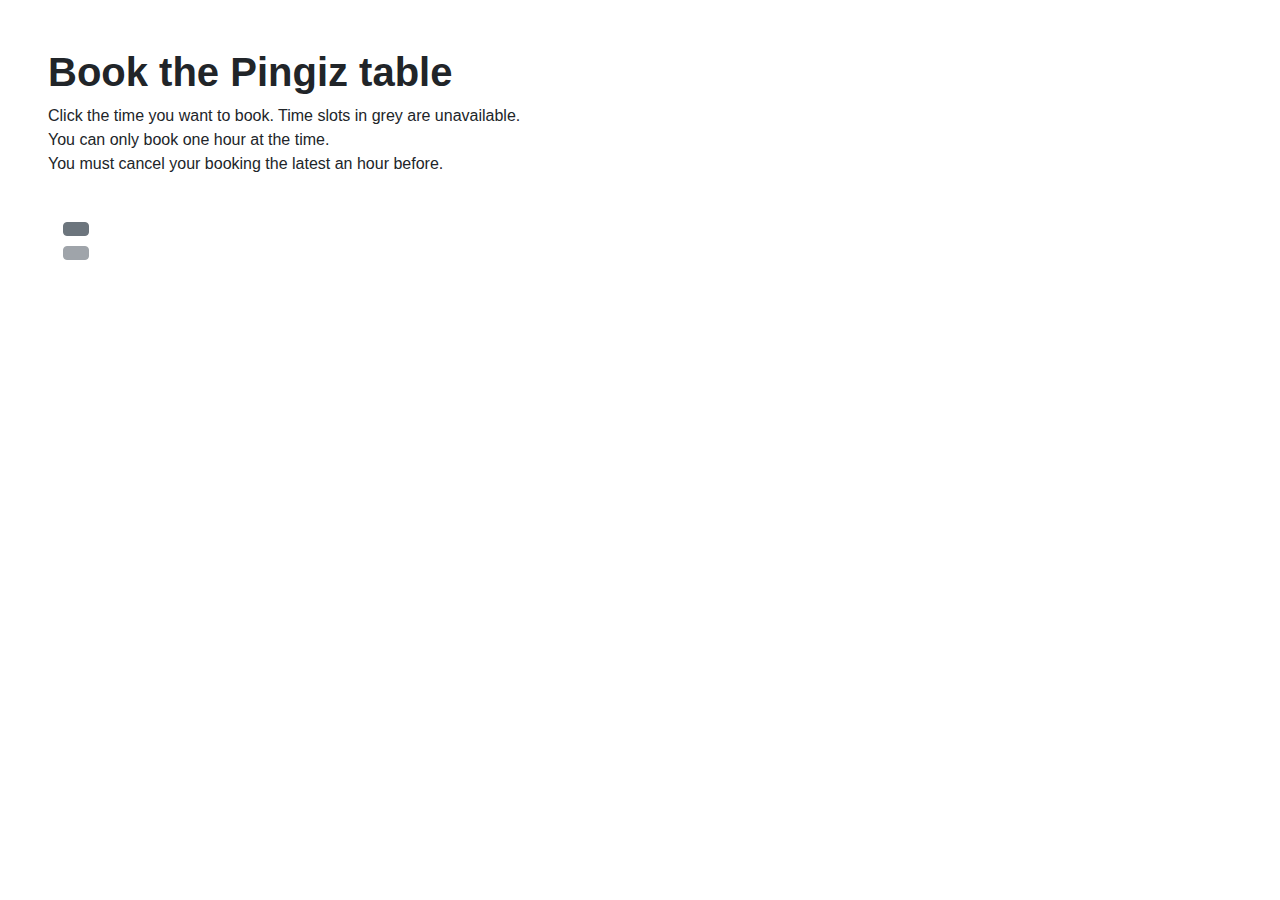
==== src/main/resources/templates/booking.html @ dead0690 "Merge branch 'master' of https://github.com/ckrille/TeamPingiz" ====
<!DOCTYPE html>
<html lang="en" xmlns:th="http://www.w3.org/1999/xhtml">
<head>
    <meta charset="UTF-8">
    <title>Booking</title>

    <meta name="viewport" content="width=device-width, initial-scale=1, shrink-to-fit=no">
    <link rel="shortcut icon" href="images/LogoInverted.ico" />

    <link href="https://fonts.googleapis.com/css?family=Poppins:300,400,500,600,700,800,900" rel="stylesheet">
    <link href="https://fonts.googleapis.com/css?family=Pridi&display=swap" rel="stylesheet">

    <!-- Bootstrap CSS -->
    <link rel="stylesheet" href="https://stackpath.bootstrapcdn.com/bootstrap/4.3.1/css/bootstrap.min.css" integrity="sha384-ggOyR0iXCbMQv3Xipma34MD+dH/1fQ784/j6cY/iJTQUOhcWr7x9JvoRxT2MZw1T" crossorigin="anonymous">

    <link rel="stylesheet" href="https://stackpath.bootstrapcdn.com/font-awesome/4.7.0/css/font-awesome.min.css">
    <link rel="stylesheet" href="styles.css">

    <link rel="stylesheet" href="booking.css">
</head>
<body>
<div class="wrapper d-flex align-items-stretch">

    <div th:replace="index :: sidebar" ></div>

    <div id="content" class="p-4 p-md-5 pt-5">

        <div class="stylez">
            <h1><b>Book the Pingiz table</b></h1>
            <p>Click the time you want to book. Time slots in grey are unavailable.<br>You can only book one hour at the time.<br>You must cancel your booking the latest an hour before.</p>
        </div>

        <div class="container">
            <div class="row">
                <div class="modalID  col-md-auto" th:each="slot : ${bookingList}">
                    <div th:if="${slot.isAvailable}">
                        <button type="button" class="btn" data-toggle="modal" th:attr="data-target='#a' + ${slot.slotID}" th:text="${slot.startTime}">
                        </button>

                        <!-- Modal -->
                        <div th:if="${session.validated}">
                            <div class="modal fade" th:id="'a' + ${slot.slotID}" tabindex="-1" role="dialog" aria-labelledby="exampleModalLabel" aria-hidden="true">
                                <div class="modal-dialog" role="document">
                                    <div class="modal-content">
                                        <div class="modal-header">
                                            <h5 class="modal-title" id="exampleModalLabel" th:text="${slot.startTime} + ' - ' + ${slot.endTime}"></h5>
                                            <button type="button" class="close" data-dismiss="modal" aria-label="Close">
                                                <span aria-hidden="true">&times;</span>
                                            </button>
                                        </div>

                                        <div class="modal-body">
                                            <span class="modal-text">Book the Pingiz table with equipment</span>
                                        </div>
                                        <div class="modal-footer">
                                            <form th:action="'/booking/' + ${slot.slotID}" method="post">
                                                <input class="btn" type="submit" value="Book"/>
                                            </form>
                                        </div>
                                    </div>
                                </div>
                            </div>
                        </div>


                        <div th:if="${!session.validated}">
                            <div class="modal fade" th:id="'a' + ${slot.slotID}" tabindex="-1" role="dialog" aria-labelledby="exampleModalLabel" aria-hidden="true">
                                <div class="modal-dialog" role="document">
                                    <div class="modal-content">
                                        <div class="modal-header">
                                            <h5 class="modal-title" id="jexampleModalLabel" th:text="${slot.startTime} + ' - ' + ${slot.endTime}"></h5>
                                            <button type="button" class="close" data-dismiss="modal" aria-label="Close">
                                                <span aria-hidden="true">&times;</span>
                                            </button>
                                        </div>

                                        <div class="modal-body">
                                            <span class="modal-text">Login in order to book!</span>
                                        </div>
                                        <div class="modal-footer">
                                            <form action="/login" method="get">
                                                <input class="btn" type="submit" value="Login"/>
                                            </form>
                                        </div>
                                    </div>
                                </div>
                            </div>
                        </div>
                    </div>

                    <div th:if="${!slot.isAvailable}">
                        <button type="button" class="btn btn-secondary" th:text="${slot.startTime}" aria-disabled="true">
                        </button>
                    </div>
                <div th:if="${!slot.isAvailable}">
                    <button type="button" class="btn btn-secondary" th:text="${slot.startTime}" disabled>
                    </button>
                </div>

                </div>
                <div class="col-3"></div>
            </div>
        </div>
    </div>

    <script src="jquery.min.js"></script>
    <script src="popper.js"></script>
    <script src="bootstrap.min.js"></script>
    <script src="main.js"></script>

    <script src="https://code.jquery.com/jquery-3.3.1.slim.min.js" integrity="sha384-q8i/X+965DzO0rT7abK41JStQIAqVgRVzpbzo5smXKp4YfRvH+8abtTE1Pi6jizo" crossorigin="anonymous"></script>
    <script src="https://cdnjs.cloudflare.com/ajax/libs/popper.js/1.14.7/umd/popper.min.js" integrity="sha384-UO2eT0CpHqdSJQ6hJty5KVphtPhzWj9WO1clHTMGa3JDZwrnQq4sF86dIHNDz0W1" crossorigin="anonymous"></script>
    <script src="https://stackpath.bootstrapcdn.com/bootstrap/4.3.1/js/bootstrap.min.js" integrity="sha384-JjSmVgyd0p3pXB1rRibZUAYoIIy6OrQ6VrjIEaFf/nJGzIxFDsf4x0xIM+B07jRM" crossorigin="anonymous"></script>

</div>
</div>
</body>
</html>
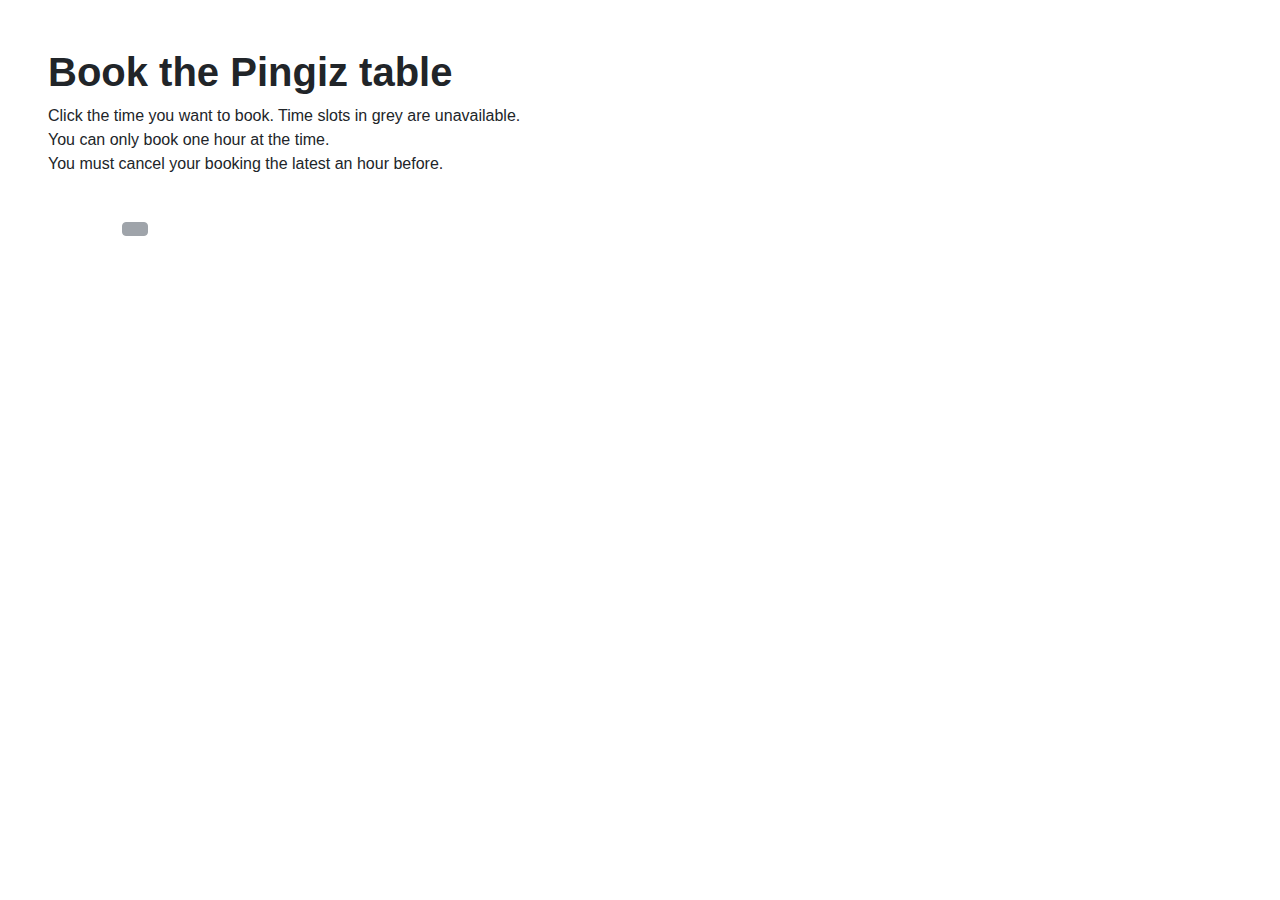
==== commit 2c18cd23: "Merge branch 'master' of https://github.com/ckrille/TeamPingiz" ====
--- a/src/main/resources/templates/booking.html
+++ b/src/main/resources/templates/booking.html
@@ -30,7 +30,7 @@
             <p>Click the time you want to book. Time slots in grey are unavailable.<br>You can only book one hour at the time.<br>You must cancel your booking the latest an hour before.</p>
         </div>
 
-        <div class="container">
+        <div class="container w-75">
             <div class="row">
                 <div class="modalID  col-md-auto" th:each="slot : ${bookingList}">
                     <div th:if="${slot.isAvailable}">
@@ -88,10 +88,6 @@
                         </div>
                     </div>
 
-                    <div th:if="${!slot.isAvailable}">
-                        <button type="button" class="btn btn-secondary" th:text="${slot.startTime}" aria-disabled="true">
-                        </button>
-                    </div>
                 <div th:if="${!slot.isAvailable}">
                     <button type="button" class="btn btn-secondary" th:text="${slot.startTime}" disabled>
                     </button>
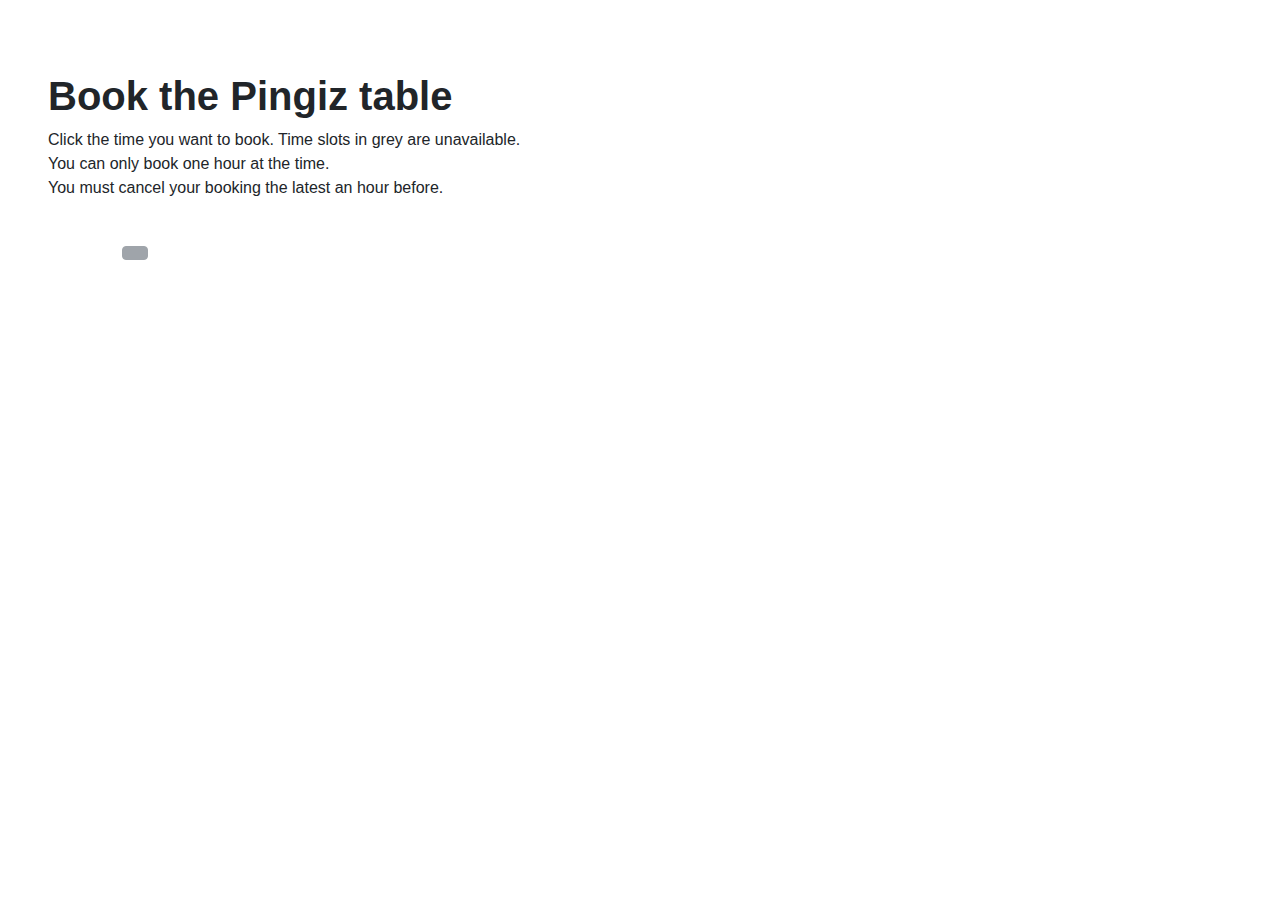
==== commit f0667091: "working pagination of booking" ====
--- a/src/main/resources/templates/booking.html
+++ b/src/main/resources/templates/booking.html
@@ -25,6 +25,9 @@
 
     <div id="content" class="p-4 p-md-5 pt-5">
 
+    <div th:each="day : ${allDays}">
+        <a class="btn switchday" th:text="${day.date}" th:href="'/booking?bookingPage=' + ${day.dayID}"></a>
+    </div>
         <div class="stylez">
             <h1><b>Book the Pingiz table</b></h1>
             <p>Click the time you want to book. Time slots in grey are unavailable.<br>You can only book one hour at the time.<br>You must cancel your booking the latest an hour before.</p>
@@ -32,7 +35,7 @@
 
         <div class="container w-75">
             <div class="row">
-                <div class="modalID  col-md-auto" th:each="slot : ${bookingList}">
+                <div class="modalID  col-md-auto" th:each="slot : ${bookingDay.bookingSlotList}">
                     <div th:if="${slot.isAvailable}">
                         <button type="button" class="btn" data-toggle="modal" th:attr="data-target='#a' + ${slot.slotID}" th:text="${slot.startTime}">
                         </button>
@@ -61,6 +64,7 @@
                                 </div>
                             </div>
                         </div>
+
 
 
                         <div th:if="${!session.validated}">
@@ -97,6 +101,7 @@
                 <div class="col-3"></div>
             </div>
         </div>
+        </div>
     </div>
 
     <script src="jquery.min.js"></script>
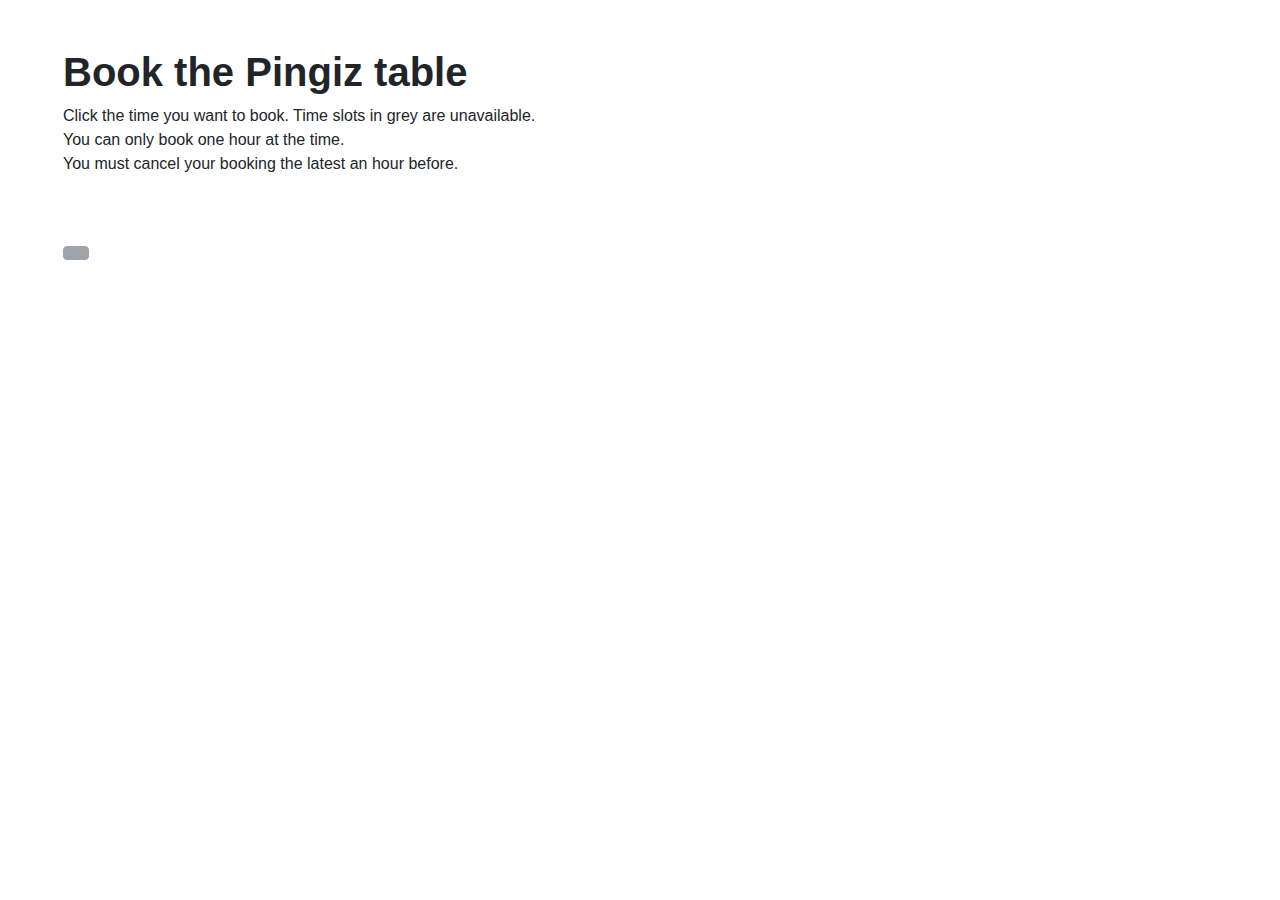
==== commit 0db65795: "Merge branch 'master' of https://github.com/ckrille/TeamPingiz" ====
--- a/src/main/resources/templates/booking.html
+++ b/src/main/resources/templates/booking.html
@@ -2,7 +2,7 @@
 <html lang="en" xmlns:th="http://www.w3.org/1999/xhtml">
 <head>
     <meta charset="UTF-8">
-    <title>Booking</title>
+    <title>Pingiz - Booking</title>
 
     <meta name="viewport" content="width=device-width, initial-scale=1, shrink-to-fit=no">
     <link rel="shortcut icon" href="images/LogoInverted.ico" />
@@ -25,15 +25,23 @@
 
     <div id="content" class="p-4 p-md-5 pt-5">
 
-    <div th:each="day : ${allDays}">
-        <a class="btn switchday" th:text="${day.date}" th:href="'/booking?bookingPage=' + ${day.dayID}"></a>
-    </div>
-        <div class="stylez">
-            <h1><b>Book the Pingiz table</b></h1>
-            <p>Click the time you want to book. Time slots in grey are unavailable.<br>You can only book one hour at the time.<br>You must cancel your booking the latest an hour before.</p>
-        </div>
+        <div class="container w-90">
+            <div class="stylez">
+                <h1><b>Book the Pingiz table</b></h1>
+                <p>Click the time you want to book. Time slots in grey are unavailable.<br>You can only book one hour at the time.<br>You must cancel your booking the latest an hour before.</p>
+            </div>
+            <span th:each="day : ${allDays}">
+            <span th:if="${day.date} != ${currentDate}">
+            <a class="btn switchday" th:text="${day.date}" th:href="'/booking?bookingPage=' + ${day.dayID}"></a>
+            </span>
 
-        <div class="container w-75">
+            <span th:if="${day.date} == ${currentDate}">
+            <a class="btn sameDay" th:text="${day.date}" th:href="'/booking?bookingPage=' + ${day.dayID}"></a>
+            </span>
+
+            </span>
+
+
             <div class="row">
                 <div class="modalID  col-md-auto" th:each="slot : ${bookingDay.bookingSlotList}">
                     <div th:if="${slot.isAvailable}">
